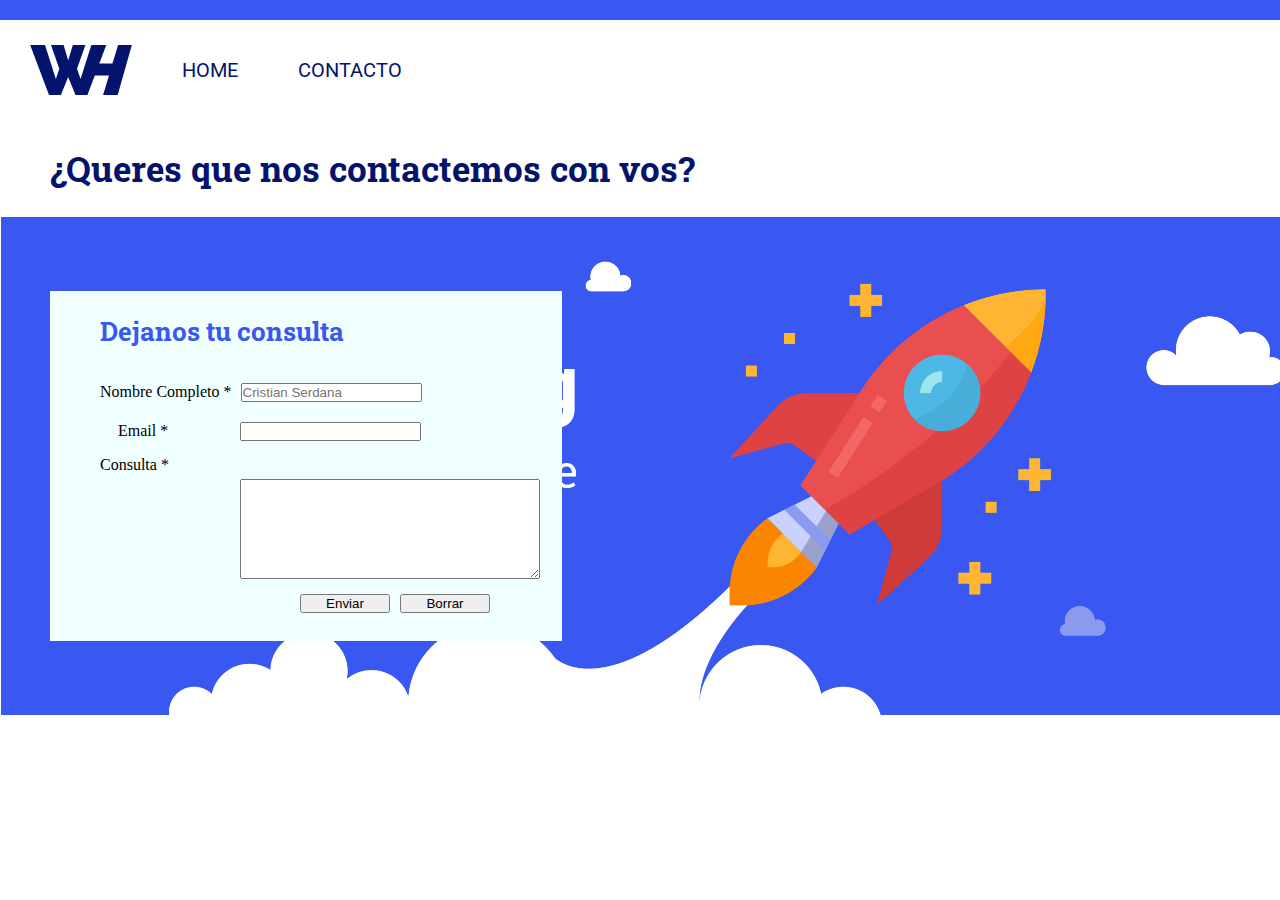
==== contacto.html @ 7b9b8747 "pagina0001" ====
<!DOCTYPE html>
<html lang="en">
  <head>
    <meta charset="UTF-8" />
    <meta name="viewport" content="width=device-width, initial-scale=1.0" />
    <title>Contacto</title>
    <link rel="stylesheet" href="css/estilosindex.css" />
    <link rel="stylesheet" href="css/estiloscontacto.css" />
  </head>
  <body>
    <div class="barra"></div>
    <header>
      <div id="logo"></div>
      <nav>
        <ul>
          <li><a href="index.html">HOME</a></li>
          <li><a href="contacto.html">CONTACTO</a></li>
        </ul>
      </nav>
    </header>

    <main>
        <p>¿Queres que nos contactemos con vos?</p>
      <div class="img">
        <form action="codigo.php">
            <p>Dejanos tu consulta</p>
          <label>Nombre Completo *
            <input type="text" name="Nombre" required placeholder="Cristian Serdana"/>
          </label>
          <label class="email">Email *
            <input type="email" name="email" required class="email">
          </label>
          <label>Consulta * 
            <textarea name="comentario" required></textarea>
          </label>
          <div><input type="submit" value="Enviar" class="boton"><input type="reset" value="Borrar" class="borrar" ></div>
          
        </form>
      </div>
    </main>
  </body>
</html>
---- css/estilosindex.css ----
@import url("https://fonts.googleapis.com/css2?family=Roboto+Slab:wght@700&family=Roboto:wght@400;700&display=swap");
* {
  margin: 0;
  padding: 0;
  box-sizing: border-box;
}
.barra {
  width: 100%;
  height: 20px;
  background-color:#3957F1;
}

body,
main,
header {
  width: 100%;
}

#logo,
nav {
  margin: 20px;
}

#logo {
  background-image: url(./../logos/M5-logo-azul.svg);
  width: 8%;
  height: 60px;
  background-repeat: no-repeat;
  background-size: contain;
  background-position: center;
  margin-left: 30px;
}

header {
  gap: 10px;
  display: flex;
  align-items: center;
}

ul {
  display: flex;
  gap: 60px;
  list-style-type: none;
}

a {
  text-decoration: none;
  font-size: 20px;
  color: #04146c;
}
a:hover:active {
  color: beige;
}

/*tipografia*/

h1 {
  font-family: "Roboto Slab", serif;
  font-optical-sizing: auto;
  font-weight: 700;
  font-style: normal;
  font-size: 80px;
  color: #0a2ff1;
  text-align: center;
}
p,
a {
  font-family: "Roboto", sans-serif;
  font-weight: 400;
  font-style: normal;
}

p {
  font-size: 30px;
  color: #04146c;
  text-align: center;
}

/*imagen*/

.img {
  background-image: url("./../imagenes/M5-Desafío1-img.png");
  height: 500px;
  background-size: cover;
  background-repeat: no-repeat;
}

h1,p, header{
    margin-bottom: 25px;
}
---- css/estiloscontacto.css ----
main p{
    text-align: left;
    margin-left: 50px;
    font-family: "Roboto Slab", serif;
    font-optical-sizing: auto;
    font-weight: 700;
    font-style: normal;
    font-size: 35px;
    color: #04146c;
    
}
form p{
    font-size: 26px;
    color: #3957F1;
}

.img{
    width: 100%;
    display: flex;
    width: 100%;
    align-items: center;
}


form{
    background-color: azure;
    width: 40%;
    height: 350px;
    margin-left: 50px;
    display: flex;
    flex-direction: column;
    align-items:flex-start;
    justify-content: center;  
}

label, input, textarea{
    margin: 5px;
}
textarea{
    display: block;
    margin-left: 140px;
    width: 300px;
    height: 100px;
}
label{
    margin-left: 50px;
}

.email{
    margin-left: 68px;
}

.boton{
    margin-left: 250px;
}

.boton, .borrar{
    width: 90px;
}
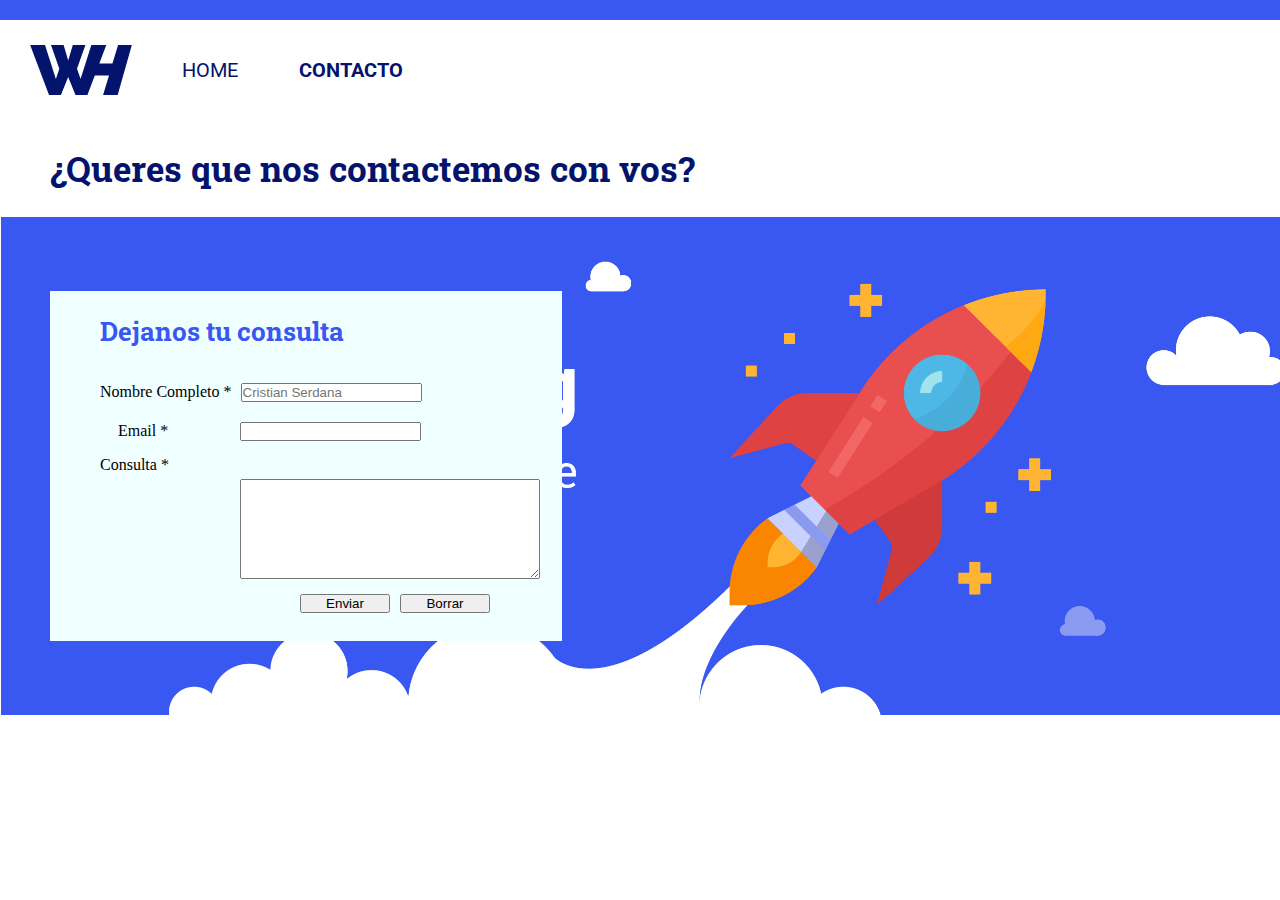
==== commit 9c1df6b9: "trabajo con "a" en el nav" ====
--- a/contacto.html
+++ b/contacto.html
@@ -14,7 +14,7 @@
       <nav>
         <ul>
           <li><a href="index.html">HOME</a></li>
-          <li><a href="contacto.html">CONTACTO</a></li>
+          <li><a href="contacto.html" class="active">CONTACTO</a></li>
         </ul>
       </nav>
     </header>
--- a/css/estilosindex.css
+++ b/css/estilosindex.css
@@ -16,6 +16,8 @@
   width: 100%;
 }
 
+/*TRABAJO CON EL LOGO*/
+
 #logo,
 nav {
   margin: 20px;
@@ -30,6 +32,8 @@
   background-position: center;
   margin-left: 30px;
 }
+
+/*CENTRO LOS ELEMENTOS DEL HEADER*/
 
 header {
   gap: 10px;
@@ -48,11 +52,8 @@
   font-size: 20px;
   color: #04146c;
 }
-a:hover:active {
-  color: beige;
-}
 
-/*tipografia*/
+/*TIPOGRAFIA*/
 
 h1 {
   font-family: "Roboto Slab", serif;
@@ -76,7 +77,7 @@
   text-align: center;
 }
 
-/*imagen*/
+/*CENTRO LA IMAGEN*/
 
 .img {
   background-image: url("./../imagenes/M5-Desafío1-img.png");
@@ -87,4 +88,12 @@
 
 h1,p, header{
     margin-bottom: 25px;
-}+}
+
+/*TRABAJO CON EL SELECTOR "a" */
+
+.active{ 
+  font-weight: 700;
+  padding: 2px 1px 0;
+}
+ 
